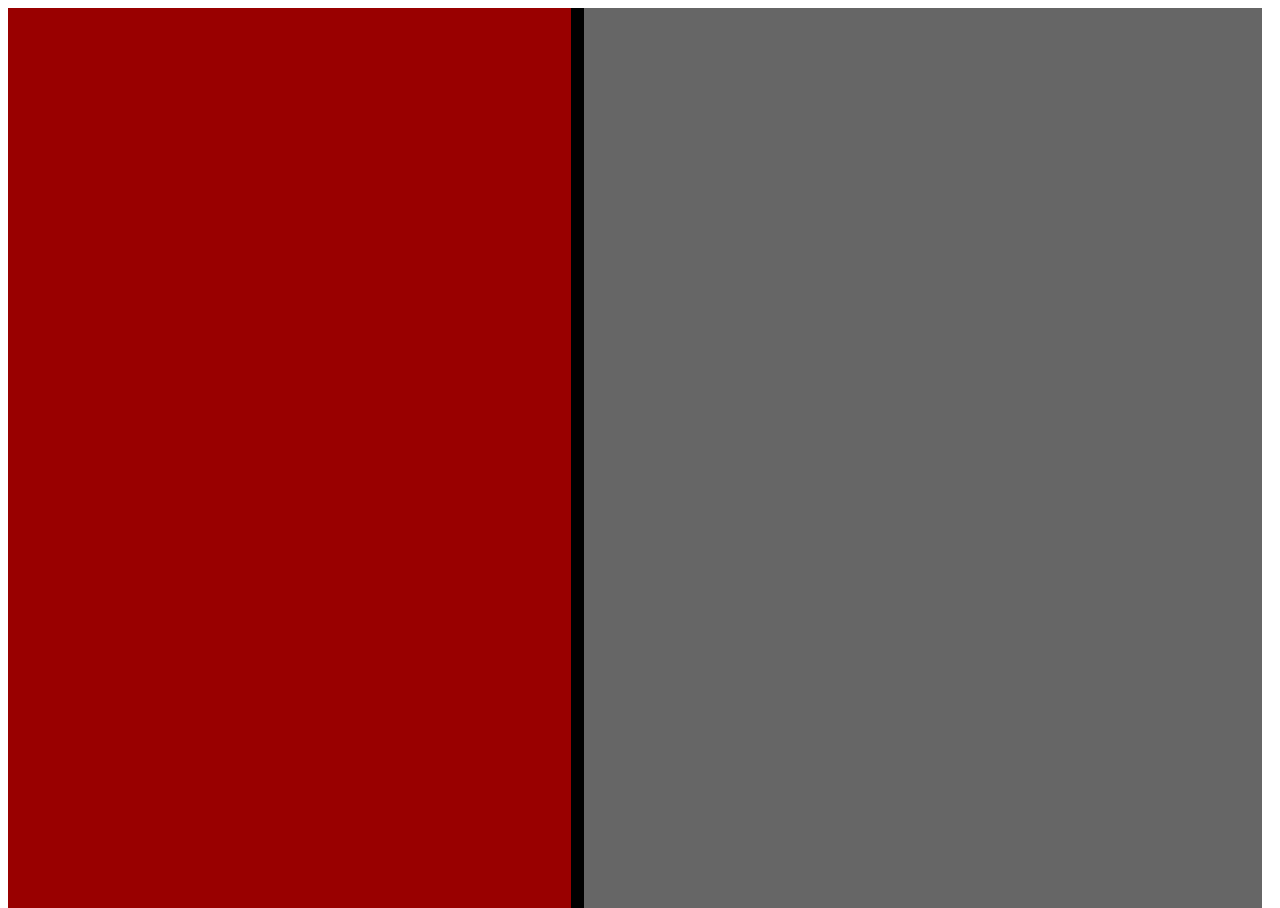
==== examCam.html @ 1c71b73c "Rename examCam to examCam.html" ====
<!doctype html>
<html>
<head>
<meta charset="utf-8">
<title>Unbenanntes Dokument</title>


</head>
<style>

.body
{
	background-color:#0C3;	
	oncontextmenu="return false;"
}
#container
{
margin-top:0px;
margin-left:0px;
background-color:#000;
position:absolute;	
padding:0px;
}
#leftSide
{
	background-color:#900;
	width:44vw;
	height:100vh;
	margin-left:0px;
	margin-top:0px;	
	padding:0px;
	float:left;
	overflow:hidden;
}

#rightSide
{
	background-color:#666;
	width:53vw;
	height:100vh;
	margin-left:1vw;
	padding:0px;	
	float:left;
}
#canvas
{
	
}
</style>
<body oncontextmenu="return false;">
<div id="container">


	<div id="leftSide">
    
    
    <div class="video-wrap">
	<video id="video" playsinline autoplay></video>
</div>



<canvas id="canvas" ></canvas>
<script src="https://ajax.googleapis.com/ajax/libs/jquery/3.3.1/jquery.min.js"></script>
<script type="text/javascript">

function disableF5(e) {
        if ((e.which || e.keyCode) == 116 || (e.which || e.keyCode) == 82) e.preventDefault();
    };
	
	$(document).ready(function() {
		
        $(document).on("keydown", disableF5);
	
});
</script>

<script>
 

var x=screen.width/2.3;
var y=screen.height/2.3;
'use strict';

const video = document.getElementById('video');
const canvas = document.getElementById('canvas');
const snap = document.getElementById('snap');
const errorMsgElement = document.getElementById('span#ErorMsg');

const constraints={
	
	audio:false,
	video:{width:x,height:y	}
};


async function init(){
	try
	{
		const stream=await navigator.mediaDevices.getUserMedia(constraints);
		handleSuccess(stream);
	}
	
	catch(e)
	{
		errorMsgElement.innerHTML='navigator.getUserMedia.error:${e.toString()}';
	}
}

function handleSuccess(stream)
{
	window.stream=stream;
	video.srcObject=stream;
}
init();

var context=canvas.getContext('2d');
snap.addEventListener("click",function(){
	context.drawImage(video,640,480,0,0);
});

</script>
    
    </div>
    
    <div id="rightSide">
    
    	       
  <object id"myCanvas" type="text/html"data="https://docs.google.com/forms/d/e/1FAIpQLSfJWg9rPfkbuhMy4F1dDWoPQKXKpiJw19kSUGptOuXFCrbZXQ/viewform?embedded=true" id="myFrame" oncontextmenu="none" style="overflow:hidden;display:block; float:right;height: 100%; width: 53vw">
       </object>
    
    </div>


</div>


</body>
</html>
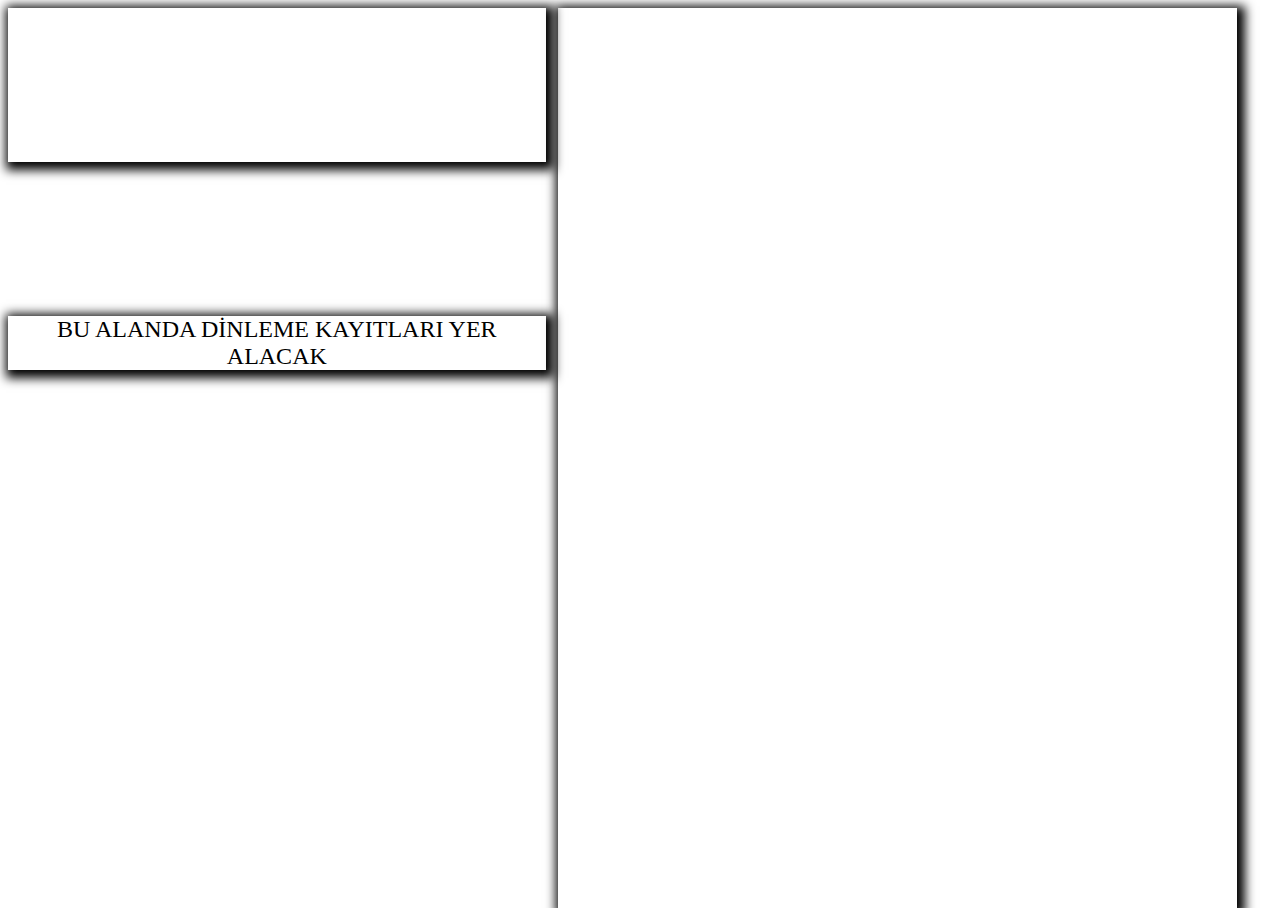
==== commit 8c46ad6a: "Update examCam.html" ====
--- a/examCam.html
+++ b/examCam.html
@@ -2,7 +2,7 @@
 <html>
 <head>
 <meta charset="utf-8">
-<title>Unbenanntes Dokument</title>
+<title>Sınav Ekranı</title>
 
 
 </head>
@@ -17,33 +17,44 @@
 {
 margin-top:0px;
 margin-left:0px;
-background-color:#000;
+
 position:absolute;	
 padding:0px;
 }
 #leftSide
 {
-	background-color:#900;
-	width:44vw;
+	
+	width:42vw;
 	height:100vh;
 	margin-left:0px;
 	margin-top:0px;	
 	padding:0px;
 	float:left;
-	overflow:hidden;
 }
 
 #rightSide
 {
-	background-color:#666;
+	
 	width:53vw;
 	height:100vh;
 	margin-left:1vw;
 	padding:0px;	
 	float:left;
+	box-shadow: 3px 3px 10px 5px black;
 }
-#canvas
+.video-wrap
 {
+	box-shadow: 3px 3px 10px 5px black;
+	margin-top:0px;
+}
+
+#dinleme
+{
+	text-align:center;
+	margin-left:auto;
+	color:#000;
+	font-size:24px;	
+	box-shadow: 3px 3px 10px 5px black;
 	
 }
 </style>
@@ -78,8 +89,8 @@
 <script>
  
 
-var x=screen.width/2.3;
-var y=screen.height/2.3;
+var x=screen.width/3;
+var y=screen.height/3;
 'use strict';
 
 const video = document.getElementById('video');
@@ -99,6 +110,7 @@
 	{
 		const stream=await navigator.mediaDevices.getUserMedia(constraints);
 		handleSuccess(stream);
+
 	}
 	
 	catch(e)
@@ -120,14 +132,18 @@
 });
 
 </script>
-    
+     	<div id="dinleme">
+        	BU ALANDA DİNLEME KAYITLARI YER ALACAK
+        </div>
     </div>
-    
+   
     <div id="rightSide">
     
     	       
   <object id"myCanvas" type="text/html"data="https://docs.google.com/forms/d/e/1FAIpQLSfJWg9rPfkbuhMy4F1dDWoPQKXKpiJw19kSUGptOuXFCrbZXQ/viewform?embedded=true" id="myFrame" oncontextmenu="none" style="overflow:hidden;display:block; float:right;height: 100%; width: 53vw">
        </object>
+       
+       
     
     </div>
 
